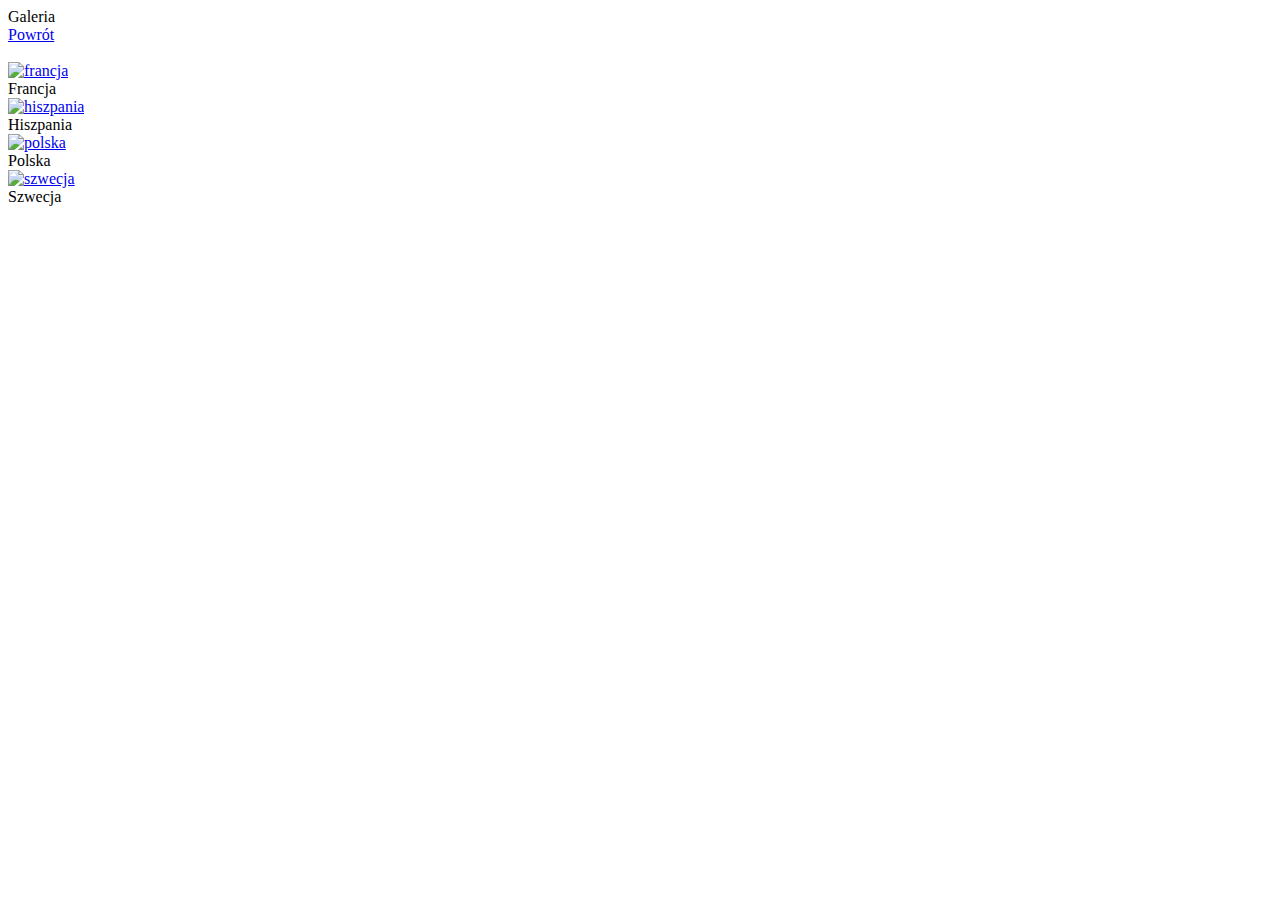
==== galeria.html @ b29d4d7b "Add files via upload" ====
<!DOCTYPE html>
<html lang="pl">
<head>
    <meta charset="UTF-8">
    <meta http-equiv="X-UA-Compatible" content="IE=edge">
    <meta name="viewport" content="width=device-width, initial-scale=1.0">
    <title>Galeria</title>
    <link rel="stylesheet" type="text/css" href="styles/galeria.css">
</head>
<body>
    <div class="header">Galeria</div>
    <a href="index.html" id="back">Powrót</a>
    <br><br>
    <div class="all">
      <div class="responsive">
        <div class="gallery">
          <a target="_blank" href="photo/krajobraz_fr.jpg">
            <img src="photo/krajobraz_fr.jpg" alt="francja" width="600" height="400">
          </a>
          <div class="desc">Francja</div>
        </div>
      </div>
      
      
      <div class="responsive">
        <div class="gallery">
          <a target="_blank" href="photo/krajobraz_hisz.jpg">
            <img src="photo/krajobraz_hisz.jpg" alt="hiszpania" width="600" height="400">
          </a>
          <div class="desc">Hiszpania</div>
        </div>
      </div>
      
      <div class="responsive">
        <div class="gallery">
          <a target="_blank" href="photo/krajobraz_pl.jpg">
            <img src="photo/krajobraz_pl.jpg" alt="polska" width="600" height="400">
          </a>
          <div class="desc">Polska</div>
        </div>
      </div>
      
      <div class="responsive">
        <div class="gallery">
          <a target="_blank" href="photo/krajobraz_szw.jpg">
            <img src="photo/krajobraz_szw.jpg" alt="szwecja" width="600" height="400">
          </a>
          <div class="desc">Szwecja</div>
        </div>
      </div>

      <div class="clearfix"></div>
    </div>
</body>
</html>
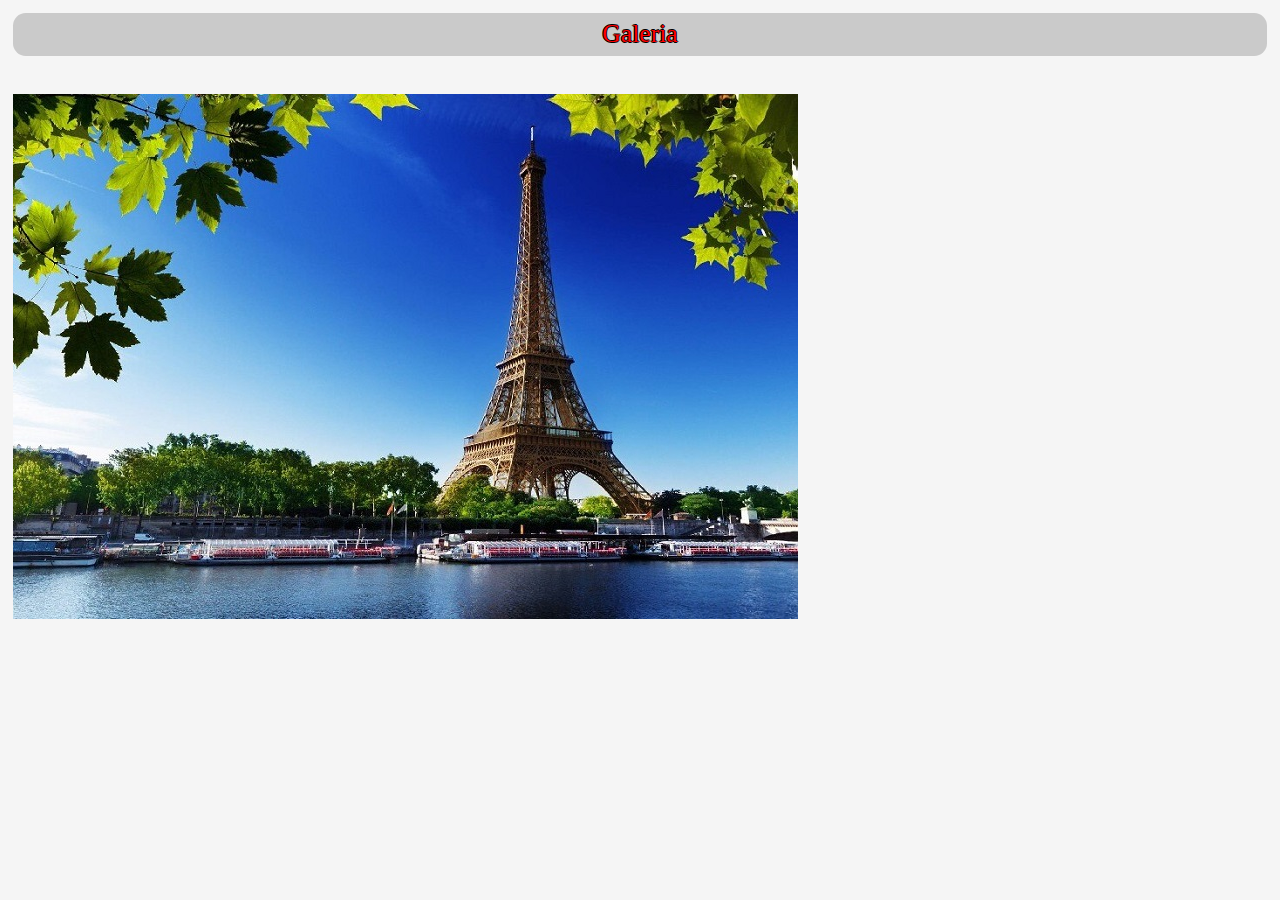
==== commit 0836691f: "Update galeria.html" ====
--- a/galeria.html
+++ b/galeria.html
@@ -9,47 +9,27 @@
 </head>
 <body>
     <div class="header">Galeria</div>
-    <a href="index.html" id="back">Powrót</a>
-    <br><br>
-    <div class="all">
-      <div class="responsive">
-        <div class="gallery">
-          <a target="_blank" href="photo/krajobraz_fr.jpg">
-            <img src="photo/krajobraz_fr.jpg" alt="francja" width="600" height="400">
-          </a>
-          <div class="desc">Francja</div>
-        </div>
-      </div>
-      
-      
-      <div class="responsive">
-        <div class="gallery">
-          <a target="_blank" href="photo/krajobraz_hisz.jpg">
-            <img src="photo/krajobraz_hisz.jpg" alt="hiszpania" width="600" height="400">
-          </a>
-          <div class="desc">Hiszpania</div>
-        </div>
-      </div>
-      
-      <div class="responsive">
-        <div class="gallery">
-          <a target="_blank" href="photo/krajobraz_pl.jpg">
-            <img src="photo/krajobraz_pl.jpg" alt="polska" width="600" height="400">
-          </a>
-          <div class="desc">Polska</div>
-        </div>
-      </div>
-      
-      <div class="responsive">
-        <div class="gallery">
-          <a target="_blank" href="photo/krajobraz_szw.jpg">
-            <img src="photo/krajobraz_szw.jpg" alt="szwecja" width="600" height="400">
-          </a>
-          <div class="desc">Szwecja</div>
-        </div>
-      </div>
-
-      <div class="clearfix"></div>
+    <div class="container">
+      <img class="mySlides" src="photo/krajobraz_fr.jpg">
+      <img class="mySlides" src="photo/krajobraz_hisz.jpg">
+      <img class="mySlides" src="photo/krajobraz_pl.jpg">
+      <img class="mySlides" src="photo/krajobraz_szw.jpg">
     </div>
 </body>
-</html>+<script>
+  var myIndex = 0;
+carousel();
+
+function carousel() {
+  var i;
+  var x = document.getElementsByClassName("mySlides");
+  for (i = 0; i < x.length; i++) {
+    x[i].style.display = "none";  
+  }
+  myIndex++;
+  if (myIndex > x.length) {myIndex = 1}    
+  x[myIndex-1].style.display = "block";  
+  setTimeout(carousel, 3000);
+}
+  </script>
+</html>
--- a/styles/galeria.css
+++ b/styles/galeria.css
@@ -0,0 +1,157 @@
+body
+{
+    background-color: rgb(245, 245, 245);
+    font-family:'Segoe UI';
+}
+iframe{
+  position: absolute;
+  display: flex;
+}
+a
+{
+    color:black;
+    text-decoration: none;
+}
+.header
+{
+    background-color: rgb(202, 202, 202);
+    text-align: center;
+    margin-bottom: 3vw;
+    border-radius: 3vw;
+    color: red;
+    text-shadow: -1px 0 black, 0 1px black, 1px 0 black, 0 -1px black;
+}
+
+
+div.gallery {
+    background-color: rgb(233, 233, 233);
+    transition: 300ms;
+  }
+  
+  div.gallery:hover {
+    background-color: rgb(221, 221, 221);
+  }
+  div.gallery img {
+    width: 100%;
+    height: auto;
+    border-top-left-radius: 3vw;
+    border-top-right-radius: 3vw;
+  }
+  
+  div.desc {
+    padding: 15px;
+    text-align: center;
+  }
+  
+  * {
+    box-sizing: border-box;
+  }
+  
+  .responsive {
+    padding: 0 6px;
+    float: left;
+    width: 24.99999%;
+  }
+  
+@media all and (max-width: 600px) {
+  div.gallery{
+    border-radius: 3vw;
+  }
+.responsive {
+    width: 100%;
+}
+body
+{
+    margin:3vw;
+}
+.header
+{
+    padding: 2vw 0 2vw 0;
+    font-size: 12vw;
+}
+#back
+{
+    font-size: 6vw;
+    background-color: rgb(221, 221, 221);
+    border-radius: 1vw;
+    padding:1vw 2vw 1vw 2vw
+}
+.all{
+    font-size: 6vw;
+    line-height: 11vw;
+    padding:2vw;
+    background-color: rgb(233, 233, 233);
+    border-radius: 3vw;
+    margin-bottom: 3vw;
+}
+  }
+  
+@media all and (min-width:601px) and (max-width:1199px){
+body
+{
+    margin:1.5vw;
+}
+  div.gallery{
+    border-radius: 3vw;
+  }
+  .header
+{
+    font-size: 4vw;
+    padding: 1vw 0 1vw 0;
+    border-radius: 3vw;
+}
+  #back
+  {
+      font-size: 3vw;
+      background-color: rgb(221, 221, 221);
+      border-radius: 1vw;
+      padding:0.5vw 1vw 0.5vw 1vw
+  }
+  .responsive {
+    width: 49.99999%;
+    margin: 6px 0;
+  }
+  .desc{
+      font-size:2.5vw;
+  }
+}
+
+
+@media all and (min-width:1200px)
+{
+  div.gallery img{
+    border-top-left-radius: 2vw;
+    border-top-right-radius: 2vw;
+  }
+  div.gallery{
+    border-radius: 2vw;
+  }
+  body
+  {
+      margin:1vw;
+  }
+.header
+{
+  font-size: 2vw;
+  padding: 0.5vw 0 0.5vw 0;
+  border-radius: 1vw;
+}
+#back
+{
+    font-size: 1.5vw;
+    background-color: rgb(221, 221, 221);
+    border-radius: 1vw;
+    padding:15px 25px;
+}
+
+.desc{
+    font-size:1.5vw;
+}
+}
+  
+  
+.clearfix:after {
+    content: "";
+    display: table;
+    clear: both;
+}
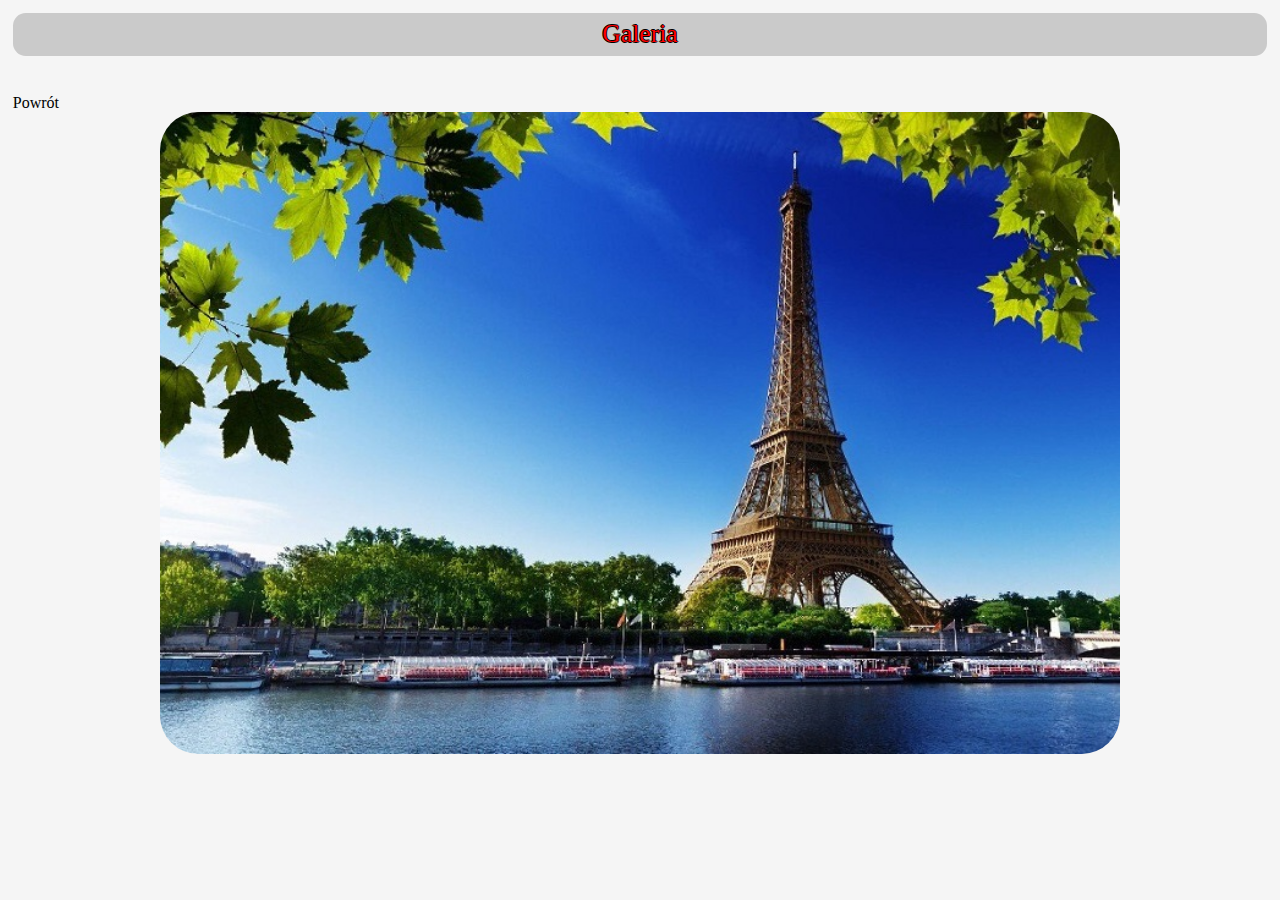
==== commit 9dc5d6d6: "Update galeria.html" ====
--- a/galeria.html
+++ b/galeria.html
@@ -9,6 +9,7 @@
 </head>
 <body>
     <div class="header">Galeria</div>
+    <div class="back"><a href="index.html">Powrót</a></div>
     <div class="container">
       <img class="mySlides" src="photo/krajobraz_fr.jpg">
       <img class="mySlides" src="photo/krajobraz_hisz.jpg">
--- a/styles/galeria.css
+++ b/styles/galeria.css
@@ -21,45 +21,18 @@
     color: red;
     text-shadow: -1px 0 black, 0 1px black, 1px 0 black, 0 -1px black;
 }
+.container{
+  align-items: center;
+  justify-content: center;
+  display: flex;
+}
+.mySlides{
+    display:none;
+    border-radius: 3vw;
+    width: 75vw;
+}
+@media all and (max-width: 600px) {
 
-
-div.gallery {
-    background-color: rgb(233, 233, 233);
-    transition: 300ms;
-  }
-  
-  div.gallery:hover {
-    background-color: rgb(221, 221, 221);
-  }
-  div.gallery img {
-    width: 100%;
-    height: auto;
-    border-top-left-radius: 3vw;
-    border-top-right-radius: 3vw;
-  }
-  
-  div.desc {
-    padding: 15px;
-    text-align: center;
-  }
-  
-  * {
-    box-sizing: border-box;
-  }
-  
-  .responsive {
-    padding: 0 6px;
-    float: left;
-    width: 24.99999%;
-  }
-  
-@media all and (max-width: 600px) {
-  div.gallery{
-    border-radius: 3vw;
-  }
-.responsive {
-    width: 100%;
-}
 body
 {
     margin:3vw;
@@ -76,14 +49,7 @@
     border-radius: 1vw;
     padding:1vw 2vw 1vw 2vw
 }
-.all{
-    font-size: 6vw;
-    line-height: 11vw;
-    padding:2vw;
-    background-color: rgb(233, 233, 233);
-    border-radius: 3vw;
-    margin-bottom: 3vw;
-}
+
   }
   
 @media all and (min-width:601px) and (max-width:1199px){
@@ -91,9 +57,6 @@
 {
     margin:1.5vw;
 }
-  div.gallery{
-    border-radius: 3vw;
-  }
   .header
 {
     font-size: 4vw;
@@ -107,25 +70,11 @@
       border-radius: 1vw;
       padding:0.5vw 1vw 0.5vw 1vw
   }
-  .responsive {
-    width: 49.99999%;
-    margin: 6px 0;
-  }
-  .desc{
-      font-size:2.5vw;
-  }
 }
 
 
 @media all and (min-width:1200px)
 {
-  div.gallery img{
-    border-top-left-radius: 2vw;
-    border-top-right-radius: 2vw;
-  }
-  div.gallery{
-    border-radius: 2vw;
-  }
   body
   {
       margin:1vw;
@@ -143,15 +92,3 @@
     border-radius: 1vw;
     padding:15px 25px;
 }
-
-.desc{
-    font-size:1.5vw;
-}
-}
-  
-  
-.clearfix:after {
-    content: "";
-    display: table;
-    clear: both;
-}
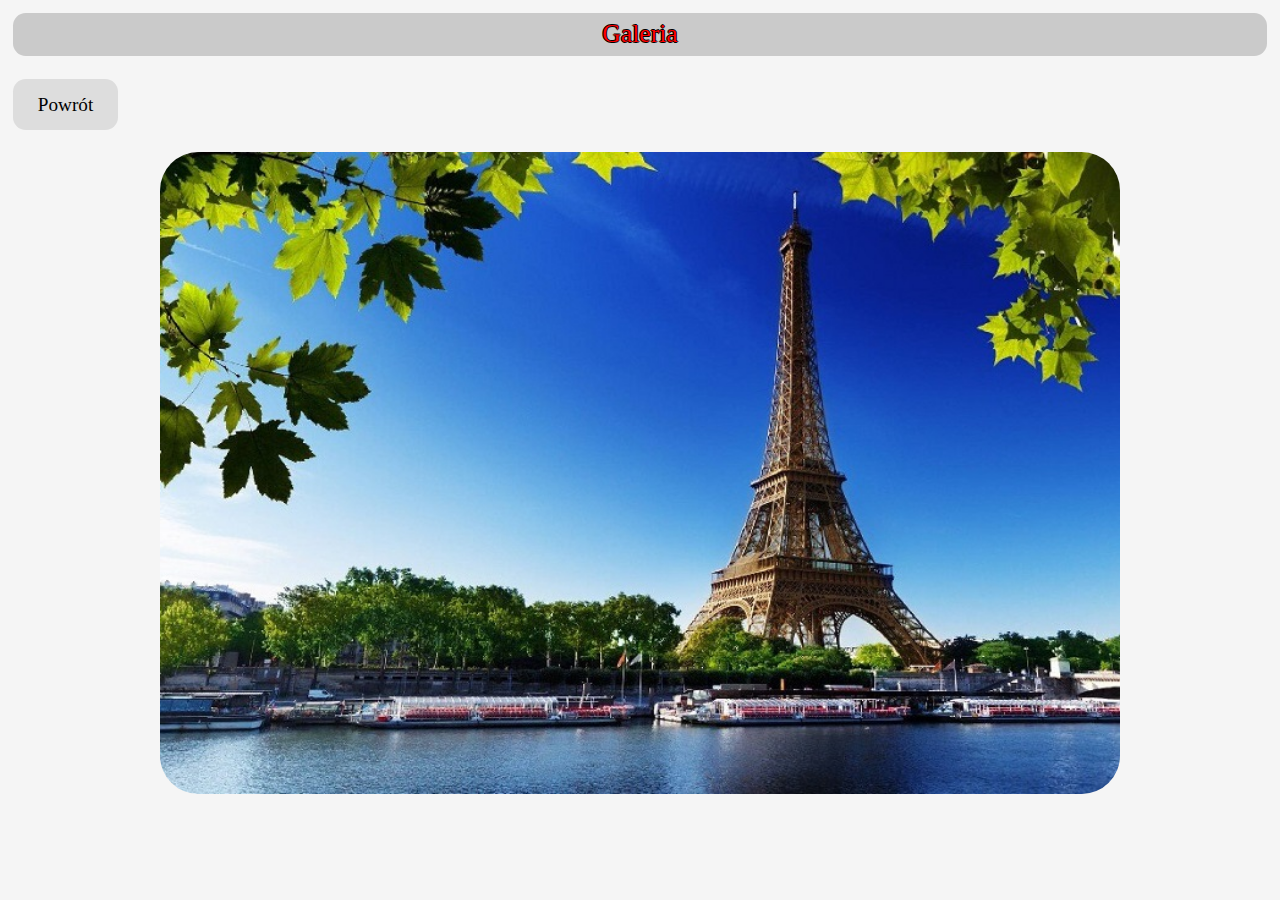
==== commit 81ed447e: "Update galeria.html" ====
--- a/galeria.html
+++ b/galeria.html
@@ -10,6 +10,8 @@
 <body>
     <div class="header">Galeria</div>
     <div class="back"><a href="index.html">Powrót</a></div>
+    <br>
+    <br>
     <div class="container">
       <img class="mySlides" src="photo/krajobraz_fr.jpg">
       <img class="mySlides" src="photo/krajobraz_hisz.jpg">
--- a/styles/galeria.css
+++ b/styles/galeria.css
@@ -2,10 +2,6 @@
 {
     background-color: rgb(245, 245, 245);
     font-family:'Segoe UI';
-}
-iframe{
-  position: absolute;
-  display: flex;
 }
 a
 {
@@ -30,6 +26,7 @@
     display:none;
     border-radius: 3vw;
     width: 75vw;
+    max-width: 960px;
 }
 @media all and (max-width: 600px) {
 
@@ -42,7 +39,7 @@
     padding: 2vw 0 2vw 0;
     font-size: 12vw;
 }
-#back
+a
 {
     font-size: 6vw;
     background-color: rgb(221, 221, 221);
@@ -63,7 +60,7 @@
     padding: 1vw 0 1vw 0;
     border-radius: 3vw;
 }
-  #back
+  a
   {
       font-size: 3vw;
       background-color: rgb(221, 221, 221);
@@ -85,10 +82,11 @@
   padding: 0.5vw 0 0.5vw 0;
   border-radius: 1vw;
 }
-#back
+a
 {
     font-size: 1.5vw;
     background-color: rgb(221, 221, 221);
     border-radius: 1vw;
     padding:15px 25px;
 }
+}
